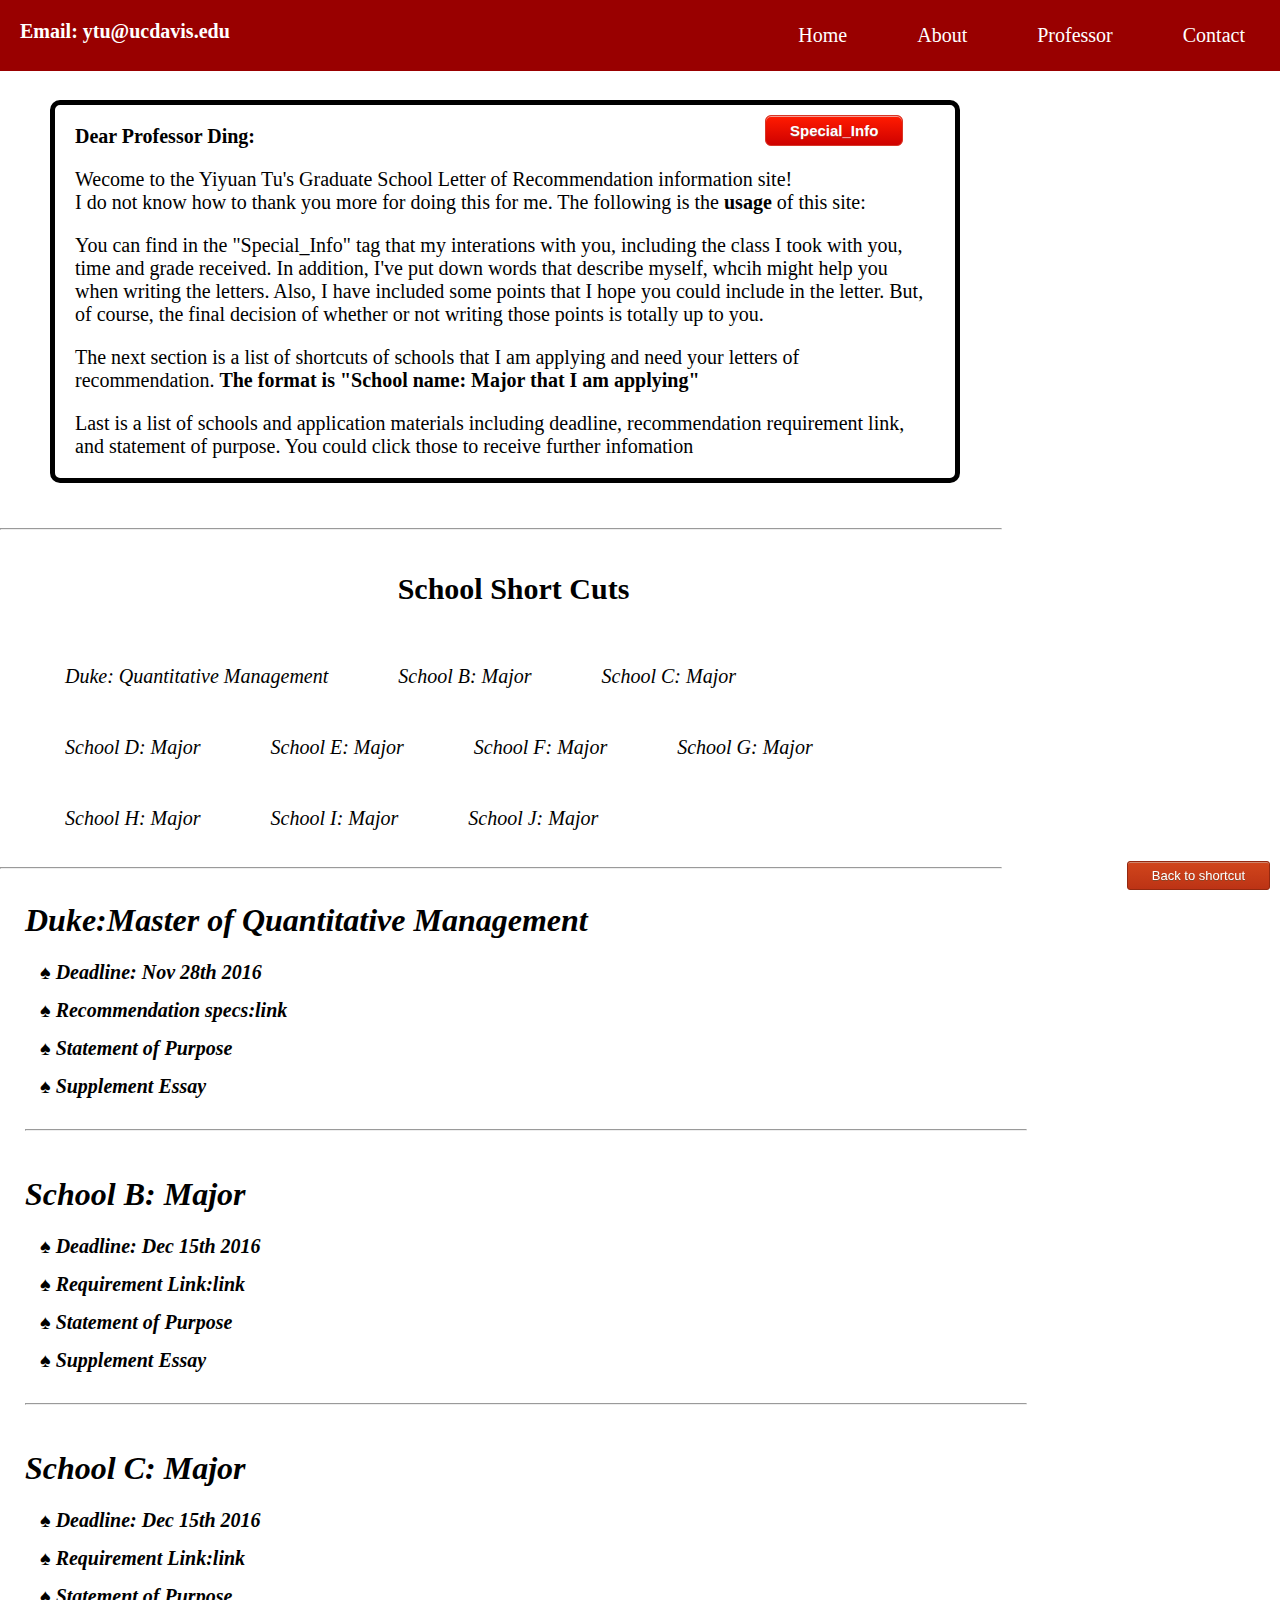
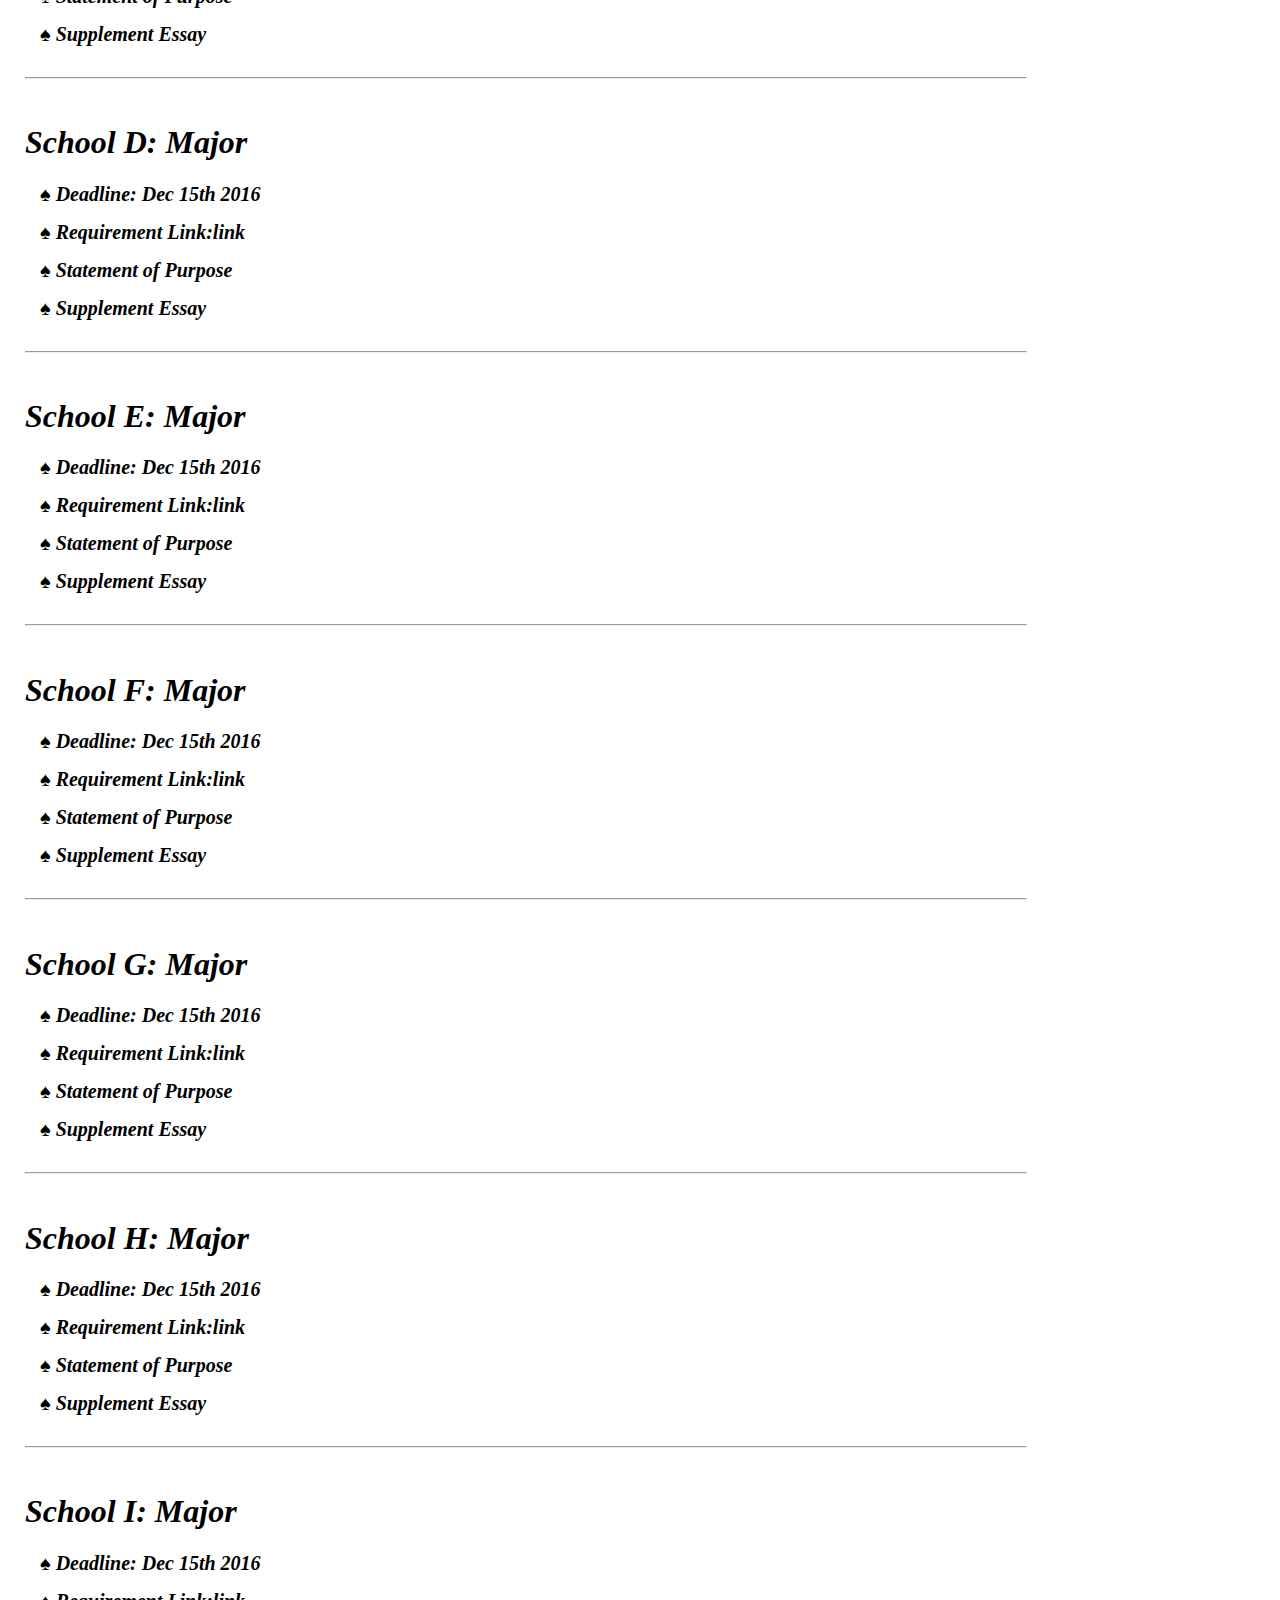
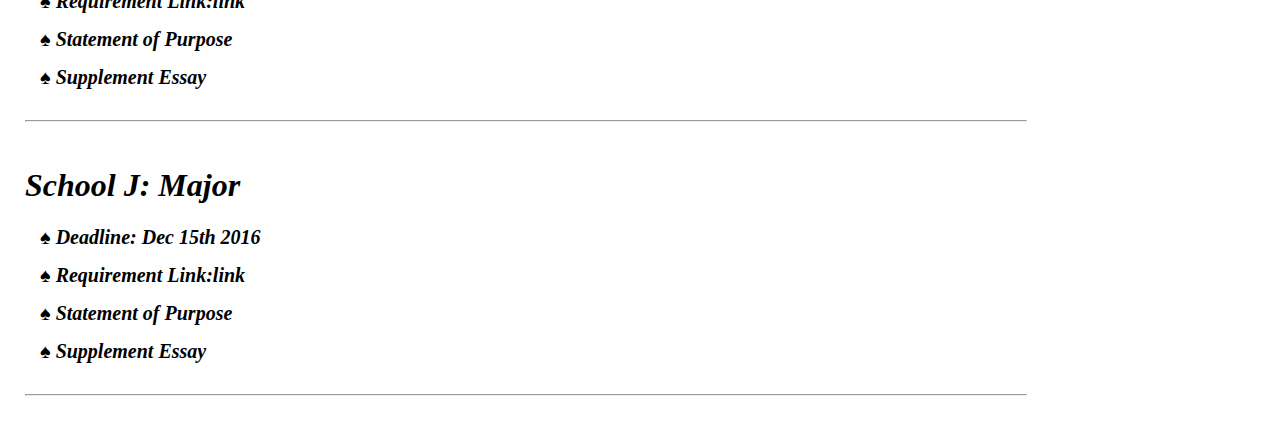
==== Ding.html @ b736eadd "Recommendation" ====
<!doctype html> 

<html>
<head>
	<title>
		Professor Ding Zhi	
	</title>

<link rel="stylesheet" type="text/css" href="navbar.css">
<link rel="stylesheet" type="text/css" href="professor.css">
<style type="text/css">



</style>
<head>

<body>
	
<nav class="fnb">
<ul>

	<div id="email"><span style="color:white">Email</span>: ytu@ucdavis.edu</div>
	
	<li><a href="contact.html">Contact</a></li>
	
	<li class="dropdown">
		<a href="#" class="dropbtn">Professor</a>
		<div class="dropdown-content">
			<a  href="Owens.html">Owens</a>
			<a  href="Josh.html">Hihath</a>
			<a  href="Ding.html">Ding</a>
		</div>
	</li>

		<li class="dropdown">
		<a href="#" class="dropbtn">About</a>
		<div class="dropdown-content">
			<a  href="Resume_Web.pdf">C.V</a>
			<a  href="Transcript.cfm.pdf">Transcript</a>
		</div>
	</li>
	<li><a href="index.html">Home</a></li>




</ul>
</nav>

	<div class="dear">
		<p><span style="font-weight:bold">Dear Professor Ding:</span> </p>
		<p>Wecome to the Yiyuan Tu's Graduate School Letter of Recommendation
		information site! <br />I do not know how to thank you more for doing this for me. The following is the<span style="font-weight:bold"> usage</span> of this site:</p>

		<p>You can find in the "Special_Info" tag that my interations with you,
		including the class I took with you, time and grade received. In addition, I've put down words that describe myself, whcih might help you when writing the letters. Also, I have included some points that I hope you
		could include in the letter. But, of course, the final decision of whether 
		or not writing those points is totally up to you.</p>

		<p> The next section is a list of shortcuts of schools that I am applying and need your letters of recommendation.
		<span style="font-weight:bold"> The format is "School name: Major that I am applying"</span></p>

		<p id="shorc">Last is a list of schools and application materials including deadline, recommendation requirement link, and statement of purpose. You could click those to receive further infomation </p>
		

		<div class="container"><a href="ding_intro.pdf" class="myButton">Special_Info</a></div>
	</div>

<div class="school">	
	<hr>
		<h3 id="shortCut"> School Short Cuts</h3>
		<ul class="sc">
			<li><a href="#Aschool" class="other">Duke: Quantitative Management</a></li>
			<li><a href="#Bschool" class="other">School B: Major</a></li>
			<li><a href="#Cschool" class="other">School C: Major</a></li>
			<li><a href="#Dschool" class="other">School D: Major</a></li>
			<li><a href="#Eschool" class="other">School E: Major</a></li>
			<li><a href="#Fschool" class="other">School F: Major</a></li>
			<li><a href="#Gschool" class="other">School G: Major</a></li>
			<li><a href="#Hschool" class="other">School H: Major</a></li>
			<li><a href="#Ischool" class="other">School I: Major</a></li>
			<li><a href="#Jschool" class="other">School J: Major</a></li>
		</ul>
	<hr>
	<h1 id="Aschool">Duke:Master of Quantitative Management<h1> 
		<p class="specs" > &spades; Deadline: Nov 28th 2016</p>
		<p class="specs"> &spades; Recommendation specs:<a href="Duke/rec.pdf">link</a>  </p>
		<p  class="specs"> &spades; <a href="Duke/Duke_MMS_App_Web.pdf">Statement of Purpose</a> </p>
		<p id="Bschool"class="specs"> &spades; <a href="sop.pdf">Supplement Essay</a> </p>

		<hr>
		<h1 >School B: Major<h1> 
		<p class="specs"> &spades; Deadline: Dec 15th 2016</p>
		<p class="specs"> &spades; Requirement Link:<a href="name">link</a>  </p>
		<p class="specs"> &spades; <a href="sop.pdf">Statement of Purpose</a> </p>
		<p id="Cschool" class="specs"> &spades; <a href="sop.pdf">Supplement Essay</a> </p>

		<hr>	

		<h1 >School C: Major<h1> 
		<p class="specs"> &spades; Deadline: Dec 15th 2016</p>
		<p class="specs"> &spades; Requirement Link:<a href="name">link</a>  </p>
		<p class="specs"> &spades; <a href="sop.pdf">Statement of Purpose</a> </p>
		<p id="Dschool" class="specs"> &spades; <a href="sop.pdf">Supplement Essay</a> </p>

		<hr>

		<h1 >School D: Major<h1> 
		<p class="specs"> &spades; Deadline: Dec 15th 2016</p>
		<p class="specs"> &spades; Requirement Link:<a href="name">link</a>  </p>
		<p class="specs"> &spades; <a href="sop.pdf">Statement of Purpose</a> </p>
		<p id="Eschool" class="specs"> &spades; <a href="sop.pdf">Supplement Essay</a> </p>

		<hr>
		

		<h1 >School E: Major<h1> 
		<p class="specs"> &spades; Deadline: Dec 15th 2016</p>
		<p class="specs"> &spades; Requirement Link:<a href="name">link</a>  </p>
		<p class="specs"> &spades; <a href="sop.pdf">Statement of Purpose</a> </p>
		<p id="Fschool" class="specs"> &spades; <a href="sop.pdf">Supplement Essay</a> </p>

		<hr>

		<h1 >School F: Major<h1> 
		<p class="specs"> &spades; Deadline: Dec 15th 2016</p>
		<p class="specs"> &spades; Requirement Link:<a href="name">link</a>  </p>
		<p class="specs"> &spades; <a href="sop.pdf">Statement of Purpose</a> </p>
		<p id="Gschool" class="specs"> &spades; <a href="sop.pdf">Supplement Essay</a> </p>

		<hr>

		<h1 >School G: Major<h1> 
		<p class="specs"> &spades; Deadline: Dec 15th 2016</p>
		<p class="specs"> &spades; Requirement Link:<a href="name">link</a>  </p>
		<p class="specs"> &spades; <a href="sop.pdf">Statement of Purpose</a> </p>
		<p id="Hschool" class="specs"> &spades; <a href="sop.pdf">Supplement Essay</a> </p>

		<hr>

		<h1 >School H: Major<h1> 
		<p class="specs"> &spades; Deadline: Dec 15th 2016</p>
		<p class="specs"> &spades; Requirement Link:<a href="name">link</a>  </p>
		<p class="specs"> &spades; <a href="sop.pdf">Statement of Purpose</a> </p>
		<p id="Ischool" class="specs"> &spades; <a href="sop.pdf">Supplement Essay</a> </p>

		<hr>


		<h1 >School I: Major<h1> 
		<p class="specs"> &spades; Deadline: Dec 15th 2016</p>
		<p class="specs"> &spades; Requirement Link:<a href="name">link</a>  </p>
		<p class="specs"> &spades; <a href="sop.pdf">Statement of Purpose</a> </p>
		<p id="Jschool" class="specs"> &spades; <a href="sop.pdf">Supplement Essay</a> </p>

		<hr>

		<h1 >School J: Major<h1> 
		<p class="specs"> &spades; Deadline: Dec 15th 2016</p>
		<p class="specs"> &spades; Requirement Link:<a href="name">link</a>  </p>
		<p class="specs"> &spades; <a href="sop.pdf">Statement of Purpose</a> </p>
		<p class="specs"> &spades; <a href="sop.pdf">Supplement Essay</a> </p>

		<hr>

</div>
<div class="btt"> <a href="#shorc" class="myButton2">Back to shortcut</a><div>
</body>

</html>
---- navbar.css ----
/* set unorder list*/
ul 
	{
		list-style-type: none; /*symble in front of the list*/
		margin:0;
		padding:10;
		overflow: hidden;
		background-color: rgb(153,0,0);
		font-size: 20px;

	}

li {float: right;}

li a, .dropbtn 
	{
		display: inline-block;
		color:white;
		text-align: center;
		text-decoration: none;
		padding: 24px 35px;
	}


li a:hover,.dropdown:hover .dropbtn  {background-color: red}
li .dropdown {display: inline-block;}
.dropdown-content 
	{
		display:none;
		position:absolute;
		background-color: #f9f9f9;
		width:160px;
		box-shadow: 0px 8px 16px 0px rgba(0,0,0,0.2);

	}  
 
 .dropdown-content a 
 	{
 		color: black;
 		padding: 14px 16px;
 		text-decoration: none;
 		display: block;
 		text-align: center;
 		
 	}

.dropdown-content a:hover {background-color: #8c8c8c; font-weight: bold;}
.dropdown:hover .dropdown-content {display:block;}

.fnb 
	{
		position:fixed;
		width: 100%;
		margin-top: 0px;
		top:0px;
		z-index: 1;
	}

#email 
	{ 
		position:absolute;
		top: 20px;
		left:20px;
		color:white;
		font-weight: bold;
	}

	body {
		margin-top: 0px;
 		margin-right: 0px;
 		margin-bottom: 0px;
 		margin-left: 0px;
 		height:100%;
 		

 	}
---- professor.css ----
.dear 
	{
		border: 5px black solid;
		border-radius: 10px;
		position: absolute;
		top: 100px;
		left: 50px;
		font-size: 20px;
		width: 900px;
		color: black;
	}	

p {margin: 20px; font-size: 20px}



.myButton {
	-moz-box-shadow:inset 0px 1px 0px 0px #f29c93;
	-webkit-box-shadow:inset 0px 1px 0px 0px #f29c93;
	box-shadow:inset 0px 1px 0px 0px #f29c93;
	background:-webkit-gradient(linear, left top, left bottom, color-stop(0.05, #fe1a00), color-stop(1, #ce0100));
	background:-moz-linear-gradient(top, #fe1a00 5%, #ce0100 100%);
	background:-webkit-linear-gradient(top, #fe1a00 5%, #ce0100 100%);
	background:-o-linear-gradient(top, #fe1a00 5%, #ce0100 100%);
	background:-ms-linear-gradient(top, #fe1a00 5%, #ce0100 100%);
	background:linear-gradient(to bottom, #fe1a00 5%, #ce0100 100%);
	filter:progid:DXImageTransform.Microsoft.gradient(startColorstr='#fe1a00', endColorstr='#ce0100',GradientType=0);
	background-color:#fe1a00;
	-moz-border-radius:6px;
	-webkit-border-radius:6px;
	border-radius:6px;
	border:1px solid #d83526;
	display:inline-block;
	cursor:pointer;
	color:#ffffff;
	font-family:Arial;
	font-size:15px;
	font-weight:bold;
	padding:6px 24px;
	text-decoration:none;
	text-shadow:0px 1px 0px #b23e35;
	position:absolute;
	top:10px; left: 710px;
}
.myButton:hover {
	background:-webkit-gradient(linear, left top, left bottom, color-stop(0.05, #ce0100), color-stop(1, #fe1a00));
	background:-moz-linear-gradient(top, #ce0100 5%, #fe1a00 100%);
	background:-webkit-linear-gradient(top, #ce0100 5%, #fe1a00 100%);
	background:-o-linear-gradient(top, #ce0100 5%, #fe1a00 100%);
	background:-ms-linear-gradient(top, #ce0100 5%, #fe1a00 100%);
	background:linear-gradient(to bottom, #ce0100 5%, #fe1a00 100%);
	filter:progid:DXImageTransform.Microsoft.gradient(startColorstr='#ce0100', endColorstr='#fe1a00',GradientType=0);
	background-color:#ce0100;
}
.myButton:active {
	position:absolute;
	top:11px; left: 710px;
}

.school
	{
		position: absolute;
		top: 520px;


	}

hr.style-two {
    border: 0;
    height: 1px;
    background-image: linear-gradient(to right, rgba(0, 0, 0, 0), rgba(0, 0, 0, 0.75), rgba(0, 0, 0, 0));
    width: 200px;
}

hr { display: inline-block; width: 1000px; }

.sc 
	{
		background-color: white;
		list-style-type: none;
		width:850px;
		padding: 5px 30px;
		font-style: italic;
		color: black;
	}

.sc a:hover 
	{
		background-color: rgb(153,0,0); 
		font-weight:bold;
		text-decoration: underline;
		color:white;
	}

.sc li {float:left; background-color: white}

.other {color: black}
#shortCut {text-align: center; font-size: 30px}
h1 
	{
		margin-left: 25px;
		font-style: italic;
	}

.specs 
	{
		font-weight: none;
		margin:15px;
		font-size: 20px;
	}
.specs a 
	{
		color: black;
		text-decoration: none;
	}

.specs a:hover {font-size:20px; text-decoration: underline; color: rgb(153,0,0);}

.btt 
	{
		position: fixed;
		right:10px;
		bottom:10px;
	}

.myButton2 {
	-moz-box-shadow:inset 0px 1px 0px 0px #cf866c;
	-webkit-box-shadow:inset 0px 1px 0px 0px #cf866c;
	box-shadow:inset 0px 1px 0px 0px #cf866c;
	background:-webkit-gradient(linear, left top, left bottom, color-stop(0.05, #d0451b), color-stop(1, #bc3315));
	background:-moz-linear-gradient(top, #d0451b 5%, #bc3315 100%);
	background:-webkit-linear-gradient(top, #d0451b 5%, #bc3315 100%);
	background:-o-linear-gradient(top, #d0451b 5%, #bc3315 100%);
	background:-ms-linear-gradient(top, #d0451b 5%, #bc3315 100%);
	background:linear-gradient(to bottom, #d0451b 5%, #bc3315 100%);
	filter:progid:DXImageTransform.Microsoft.gradient(startColorstr='#d0451b', endColorstr='#bc3315',GradientType=0);
	background-color:#d0451b;
	-moz-border-radius:3px;
	-webkit-border-radius:3px;
	border-radius:3px;
	border:1px solid #942911;
	display:inline-block;
	cursor:pointer;
	color:#ffffff;
	font-family:Arial;
	font-size:13px;
	padding:6px 24px;
	text-decoration:none;
	text-shadow:0px 1px 0px #854629;
}
.myButton2:hover {
	background:-webkit-gradient(linear, left top, left bottom, color-stop(0.05, #bc3315), color-stop(1, #d0451b));
	background:-moz-linear-gradient(top, #bc3315 5%, #d0451b 100%);
	background:-webkit-linear-gradient(top, #bc3315 5%, #d0451b 100%);
	background:-o-linear-gradient(top, #bc3315 5%, #d0451b 100%);
	background:-ms-linear-gradient(top, #bc3315 5%, #d0451b 100%);
	background:linear-gradient(to bottom, #bc3315 5%, #d0451b 100%);
	filter:progid:DXImageTransform.Microsoft.gradient(startColorstr='#bc3315', endColorstr='#d0451b',GradientType=0);
	background-color:#bc3315;
}
.myButton2:active {
	position:relative;
	top:1px;
}
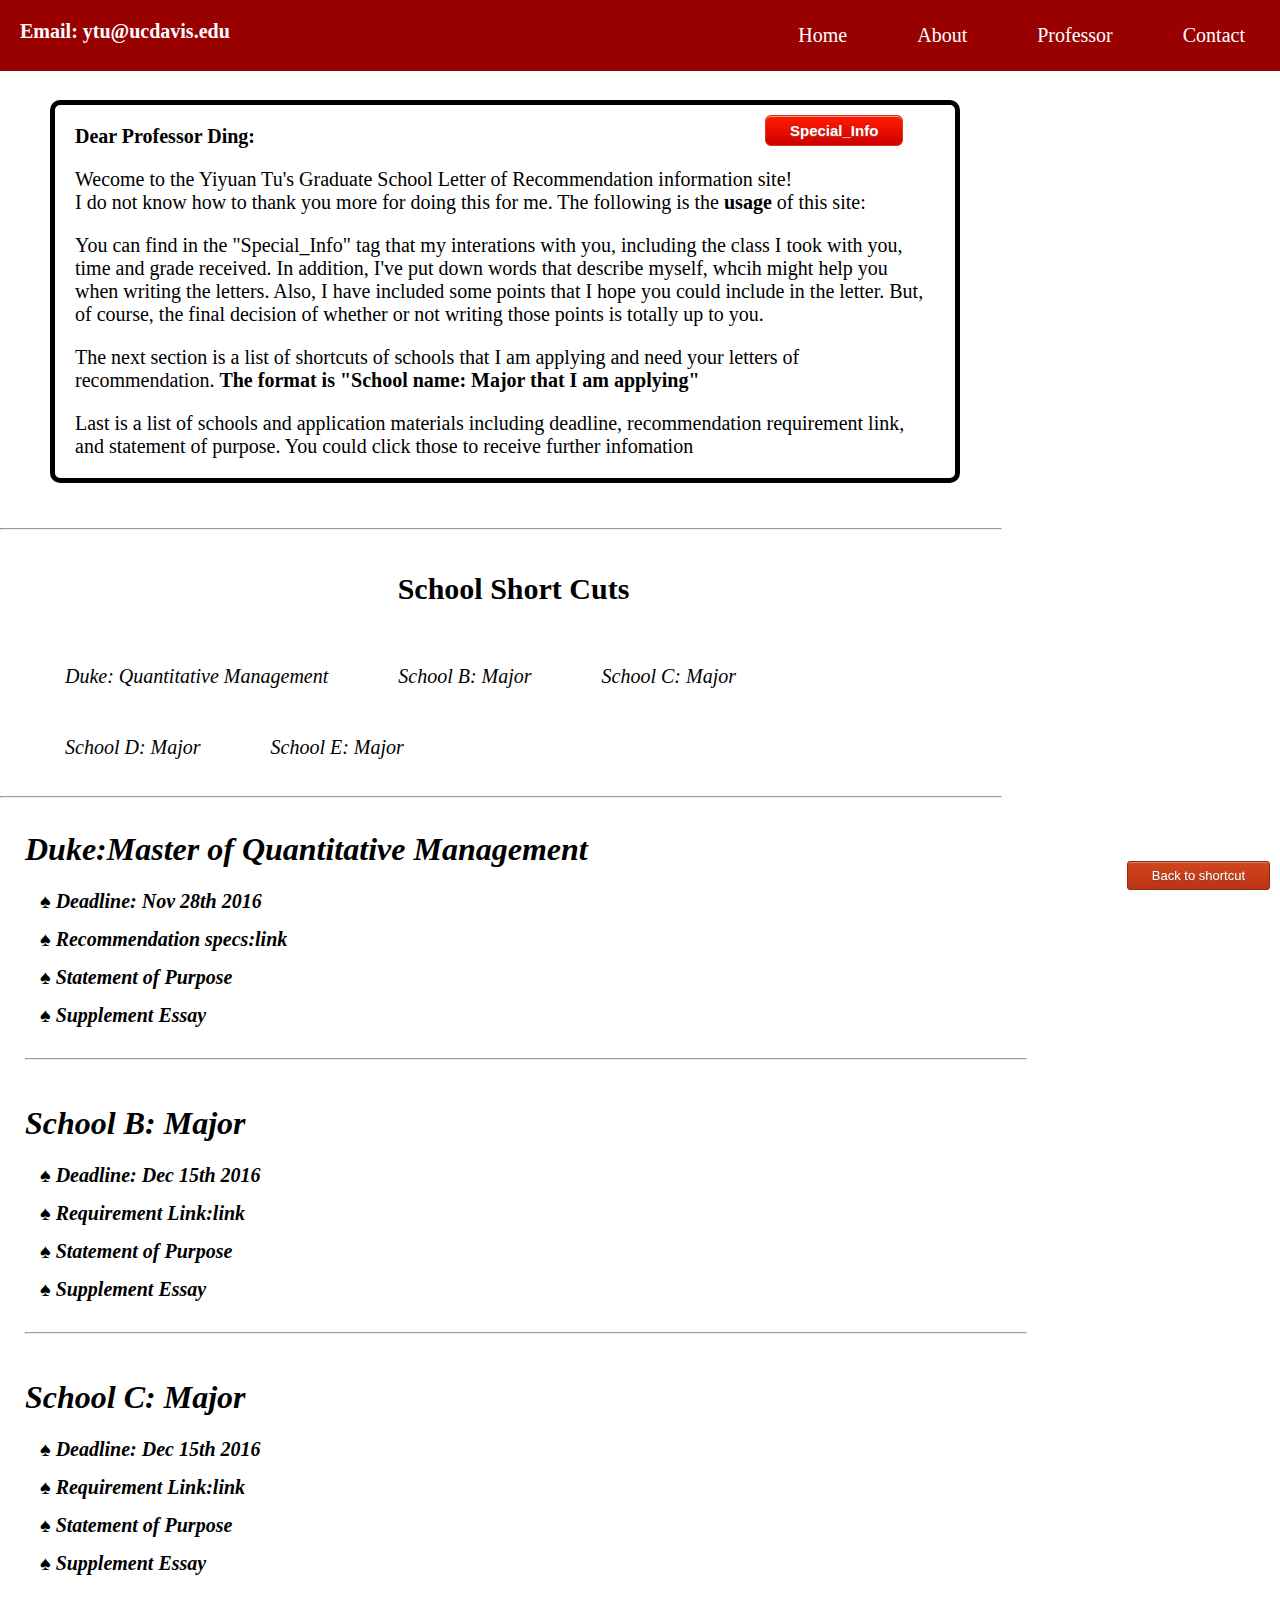
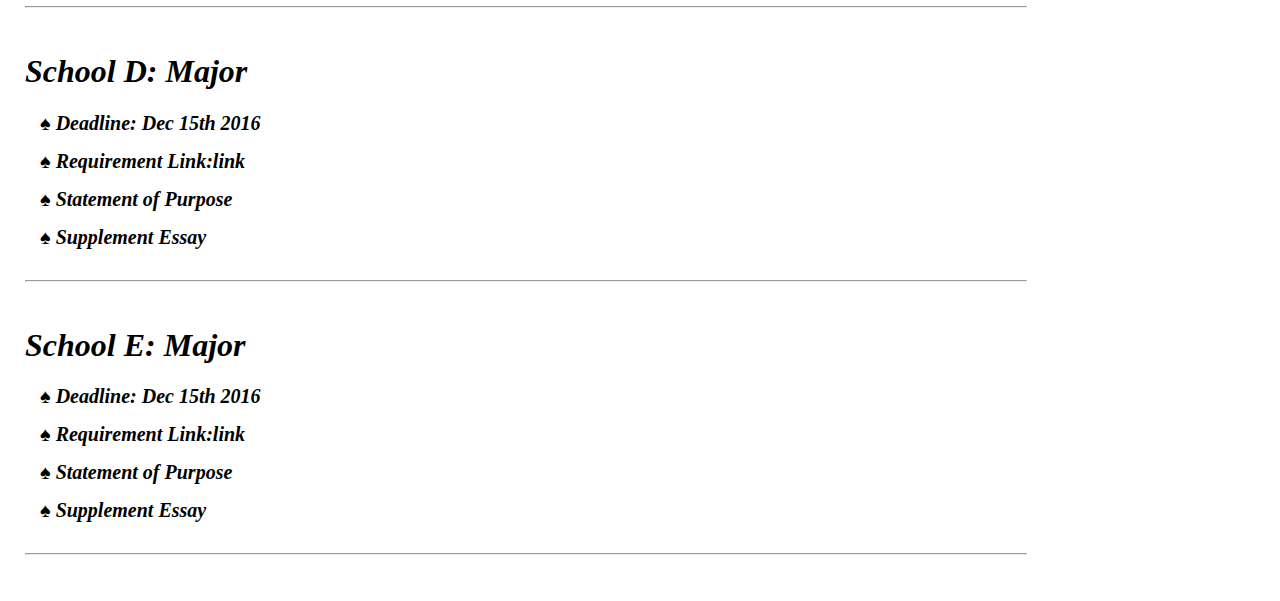
==== commit 8eabc368: "shorten Ding's list" ====
--- a/Ding.html
+++ b/Ding.html
@@ -76,14 +76,10 @@
 			<li><a href="#Cschool" class="other">School C: Major</a></li>
 			<li><a href="#Dschool" class="other">School D: Major</a></li>
 			<li><a href="#Eschool" class="other">School E: Major</a></li>
-			<li><a href="#Fschool" class="other">School F: Major</a></li>
-			<li><a href="#Gschool" class="other">School G: Major</a></li>
-			<li><a href="#Hschool" class="other">School H: Major</a></li>
-			<li><a href="#Ischool" class="other">School I: Major</a></li>
-			<li><a href="#Jschool" class="other">School J: Major</a></li>
+
 		</ul>
 	<hr>
-	<h1 id="Aschool">Duke:Master of Quantitative Management<h1> 
+	<h1 >Duke:Master of Quantitative Management<h1> 
 		<p class="specs" > &spades; Deadline: Nov 28th 2016</p>
 		<p class="specs"> &spades; Recommendation specs:<a href="Duke/rec.pdf">link</a>  </p>
 		<p  class="specs"> &spades; <a href="Duke/Duke_MMS_App_Web.pdf">Statement of Purpose</a> </p>
@@ -123,47 +119,7 @@
 
 		<hr>
 
-		<h1 >School F: Major<h1> 
-		<p class="specs"> &spades; Deadline: Dec 15th 2016</p>
-		<p class="specs"> &spades; Requirement Link:<a href="name">link</a>  </p>
-		<p class="specs"> &spades; <a href="sop.pdf">Statement of Purpose</a> </p>
-		<p id="Gschool" class="specs"> &spades; <a href="sop.pdf">Supplement Essay</a> </p>
-
-		<hr>
-
-		<h1 >School G: Major<h1> 
-		<p class="specs"> &spades; Deadline: Dec 15th 2016</p>
-		<p class="specs"> &spades; Requirement Link:<a href="name">link</a>  </p>
-		<p class="specs"> &spades; <a href="sop.pdf">Statement of Purpose</a> </p>
-		<p id="Hschool" class="specs"> &spades; <a href="sop.pdf">Supplement Essay</a> </p>
-
-		<hr>
-
-		<h1 >School H: Major<h1> 
-		<p class="specs"> &spades; Deadline: Dec 15th 2016</p>
-		<p class="specs"> &spades; Requirement Link:<a href="name">link</a>  </p>
-		<p class="specs"> &spades; <a href="sop.pdf">Statement of Purpose</a> </p>
-		<p id="Ischool" class="specs"> &spades; <a href="sop.pdf">Supplement Essay</a> </p>
-
-		<hr>
-
-
-		<h1 >School I: Major<h1> 
-		<p class="specs"> &spades; Deadline: Dec 15th 2016</p>
-		<p class="specs"> &spades; Requirement Link:<a href="name">link</a>  </p>
-		<p class="specs"> &spades; <a href="sop.pdf">Statement of Purpose</a> </p>
-		<p id="Jschool" class="specs"> &spades; <a href="sop.pdf">Supplement Essay</a> </p>
-
-		<hr>
-
-		<h1 >School J: Major<h1> 
-		<p class="specs"> &spades; Deadline: Dec 15th 2016</p>
-		<p class="specs"> &spades; Requirement Link:<a href="name">link</a>  </p>
-		<p class="specs"> &spades; <a href="sop.pdf">Statement of Purpose</a> </p>
-		<p class="specs"> &spades; <a href="sop.pdf">Supplement Essay</a> </p>
-
-		<hr>
-
+		
 </div>
 <div class="btt"> <a href="#shorc" class="myButton2">Back to shortcut</a><div>
 </body>
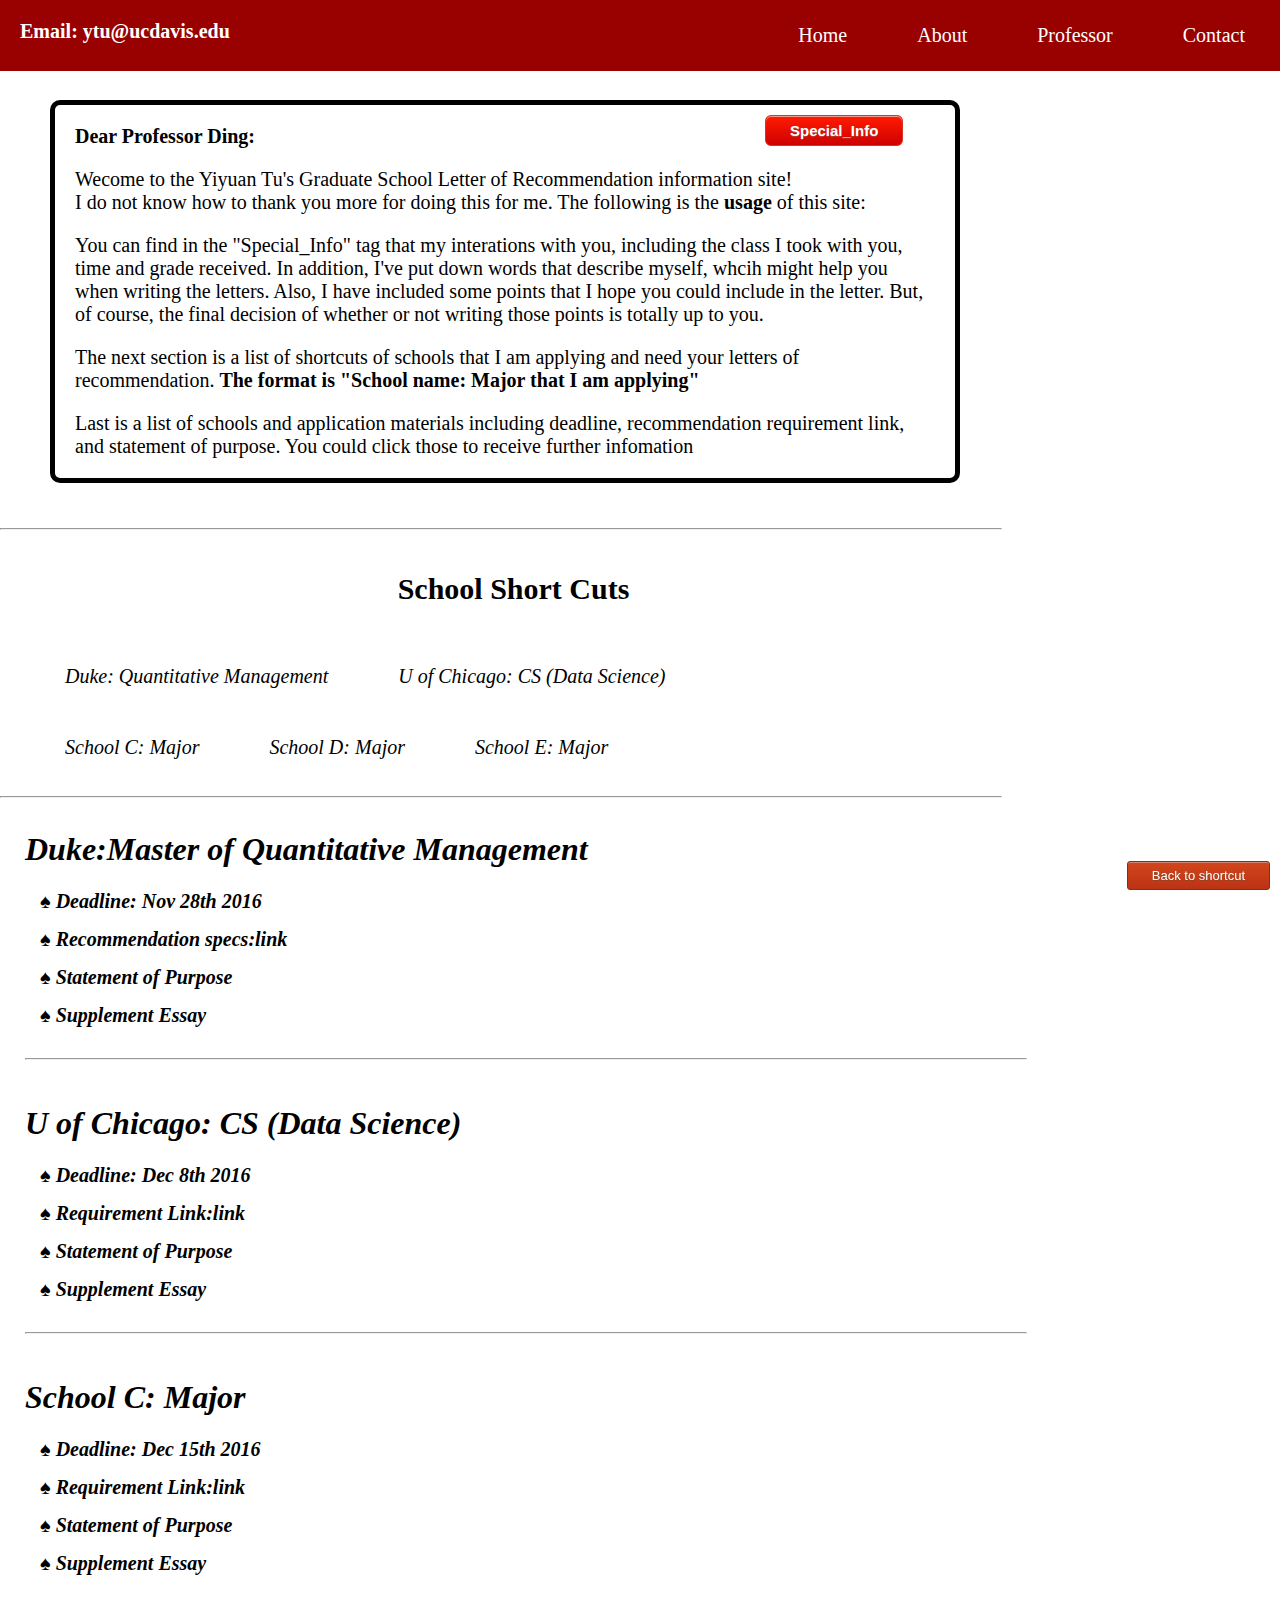
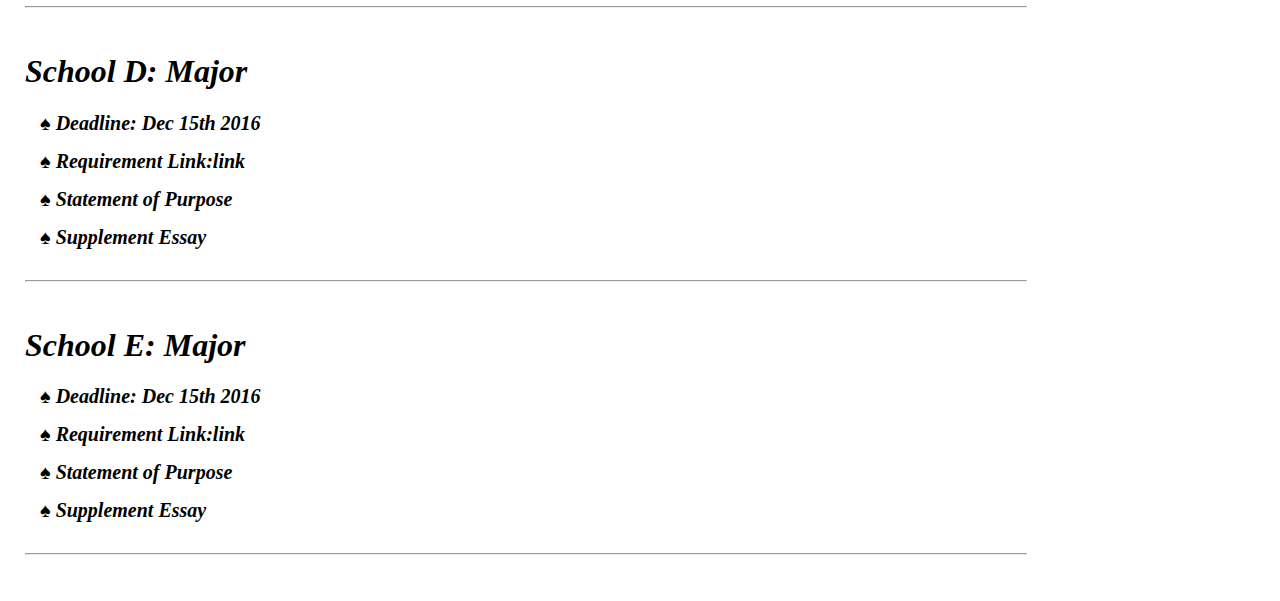
==== commit 0bf408fb: "u of chicago" ====
--- a/Ding.html
+++ b/Ding.html
@@ -72,7 +72,7 @@
 		<h3 id="shortCut"> School Short Cuts</h3>
 		<ul class="sc">
 			<li><a href="#Aschool" class="other">Duke: Quantitative Management</a></li>
-			<li><a href="#Bschool" class="other">School B: Major</a></li>
+			<li><a href="#Bschool" class="other">U of Chicago: CS (Data Science)</a></li>
 			<li><a href="#Cschool" class="other">School C: Major</a></li>
 			<li><a href="#Dschool" class="other">School D: Major</a></li>
 			<li><a href="#Eschool" class="other">School E: Major</a></li>
@@ -83,13 +83,13 @@
 		<p class="specs" > &spades; Deadline: Nov 28th 2016</p>
 		<p class="specs"> &spades; Recommendation specs:<a href="Duke/rec.pdf">link</a>  </p>
 		<p  class="specs"> &spades; <a href="Duke/Duke_MMS_App_Web.pdf">Statement of Purpose</a> </p>
-		<p id="Bschool"class="specs"> &spades; <a href="sop.pdf">Supplement Essay</a> </p>
+		<p id="Bschool"class="specs"> &spades; <a href="Duke/Optional.pdf">Supplement Essay</a> </p>
 
 		<hr>
-		<h1 >School B: Major<h1> 
-		<p class="specs"> &spades; Deadline: Dec 15th 2016</p>
+		<h1 >U of Chicago: CS (Data Science)<h1> 
+		<p class="specs"> &spades; Deadline: Dec 8th 2016</p>
 		<p class="specs"> &spades; Requirement Link:<a href="name">link</a>  </p>
-		<p class="specs"> &spades; <a href="sop.pdf">Statement of Purpose</a> </p>
+		<p class="specs"> &spades; <a href="Chicago.pdf">Statement of Purpose</a> </p>
 		<p id="Cschool" class="specs"> &spades; <a href="sop.pdf">Supplement Essay</a> </p>
 
 		<hr>	
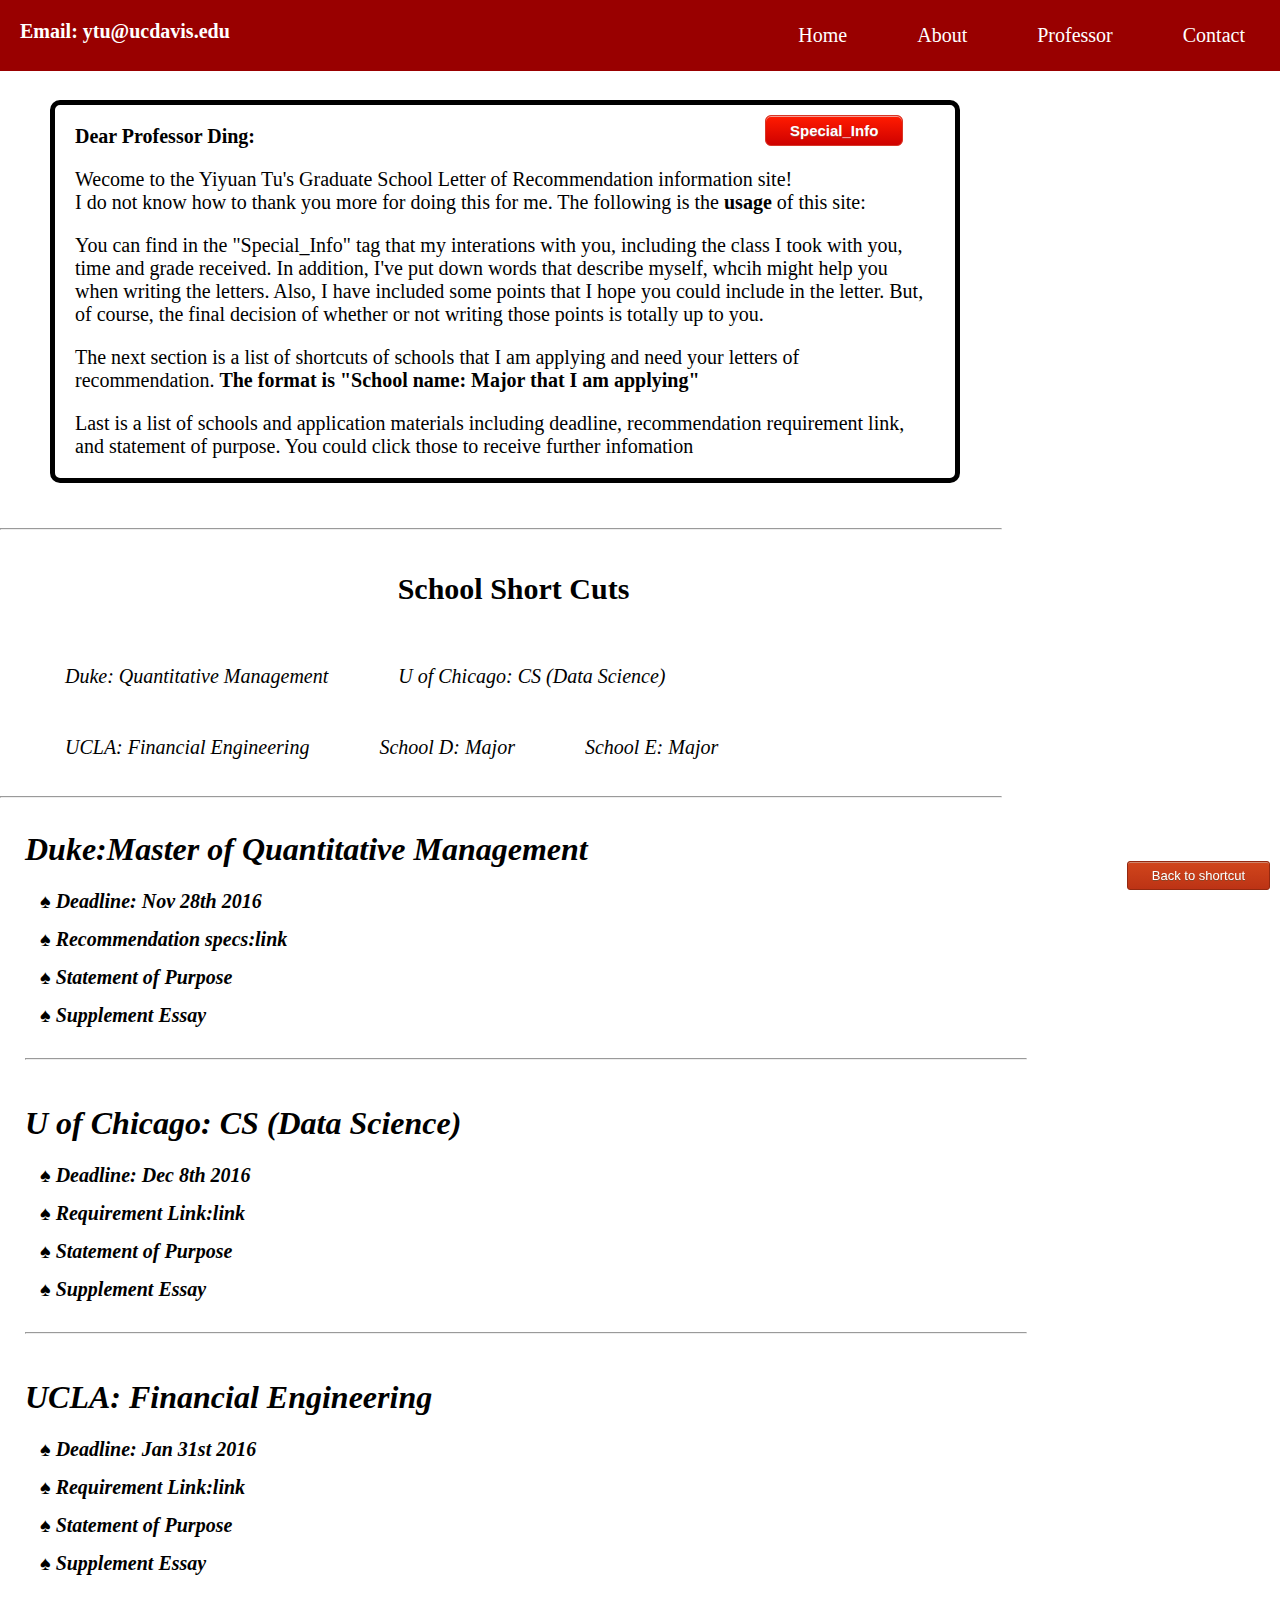
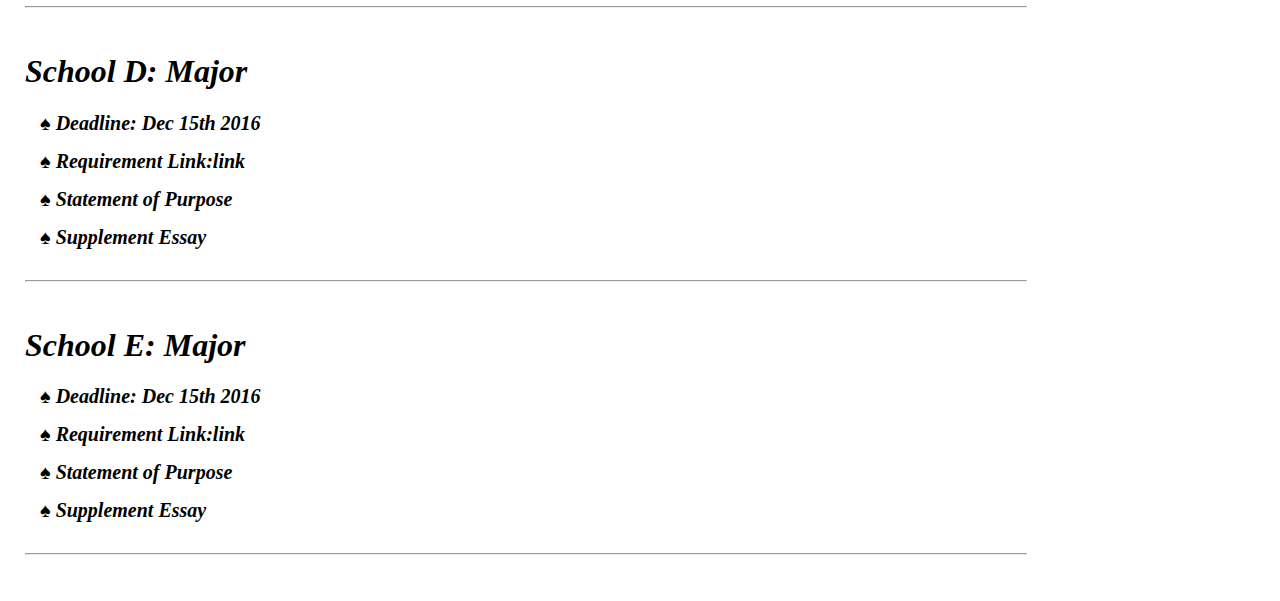
==== commit 007ef9d5: "UCLA" ====
--- a/Ding.html
+++ b/Ding.html
@@ -73,7 +73,7 @@
 		<ul class="sc">
 			<li><a href="#Aschool" class="other">Duke: Quantitative Management</a></li>
 			<li><a href="#Bschool" class="other">U of Chicago: CS (Data Science)</a></li>
-			<li><a href="#Cschool" class="other">School C: Major</a></li>
+			<li><a href="#Cschool" class="other">UCLA: Financial Engineering</a></li>
 			<li><a href="#Dschool" class="other">School D: Major</a></li>
 			<li><a href="#Eschool" class="other">School E: Major</a></li>
 
@@ -94,11 +94,11 @@
 
 		<hr>	
 
-		<h1 >School C: Major<h1> 
-		<p class="specs"> &spades; Deadline: Dec 15th 2016</p>
+		<h1 >UCLA: Financial Engineering<h1> 
+		<p class="specs"> &spades; Deadline: Jan 31st 2016</p>
 		<p class="specs"> &spades; Requirement Link:<a href="name">link</a>  </p>
-		<p class="specs"> &spades; <a href="sop.pdf">Statement of Purpose</a> </p>
-		<p id="Dschool" class="specs"> &spades; <a href="sop.pdf">Supplement Essay</a> </p>
+		<p class="specs"> &spades; <a href="UCLA/HS.pdf">Statement of Purpose</a> </p>
+		<p id="Dschool" class="specs"> &spades; <a href="UCLA/Appeal.pdf">Supplement Essay</a> </p>
 
 		<hr>
 
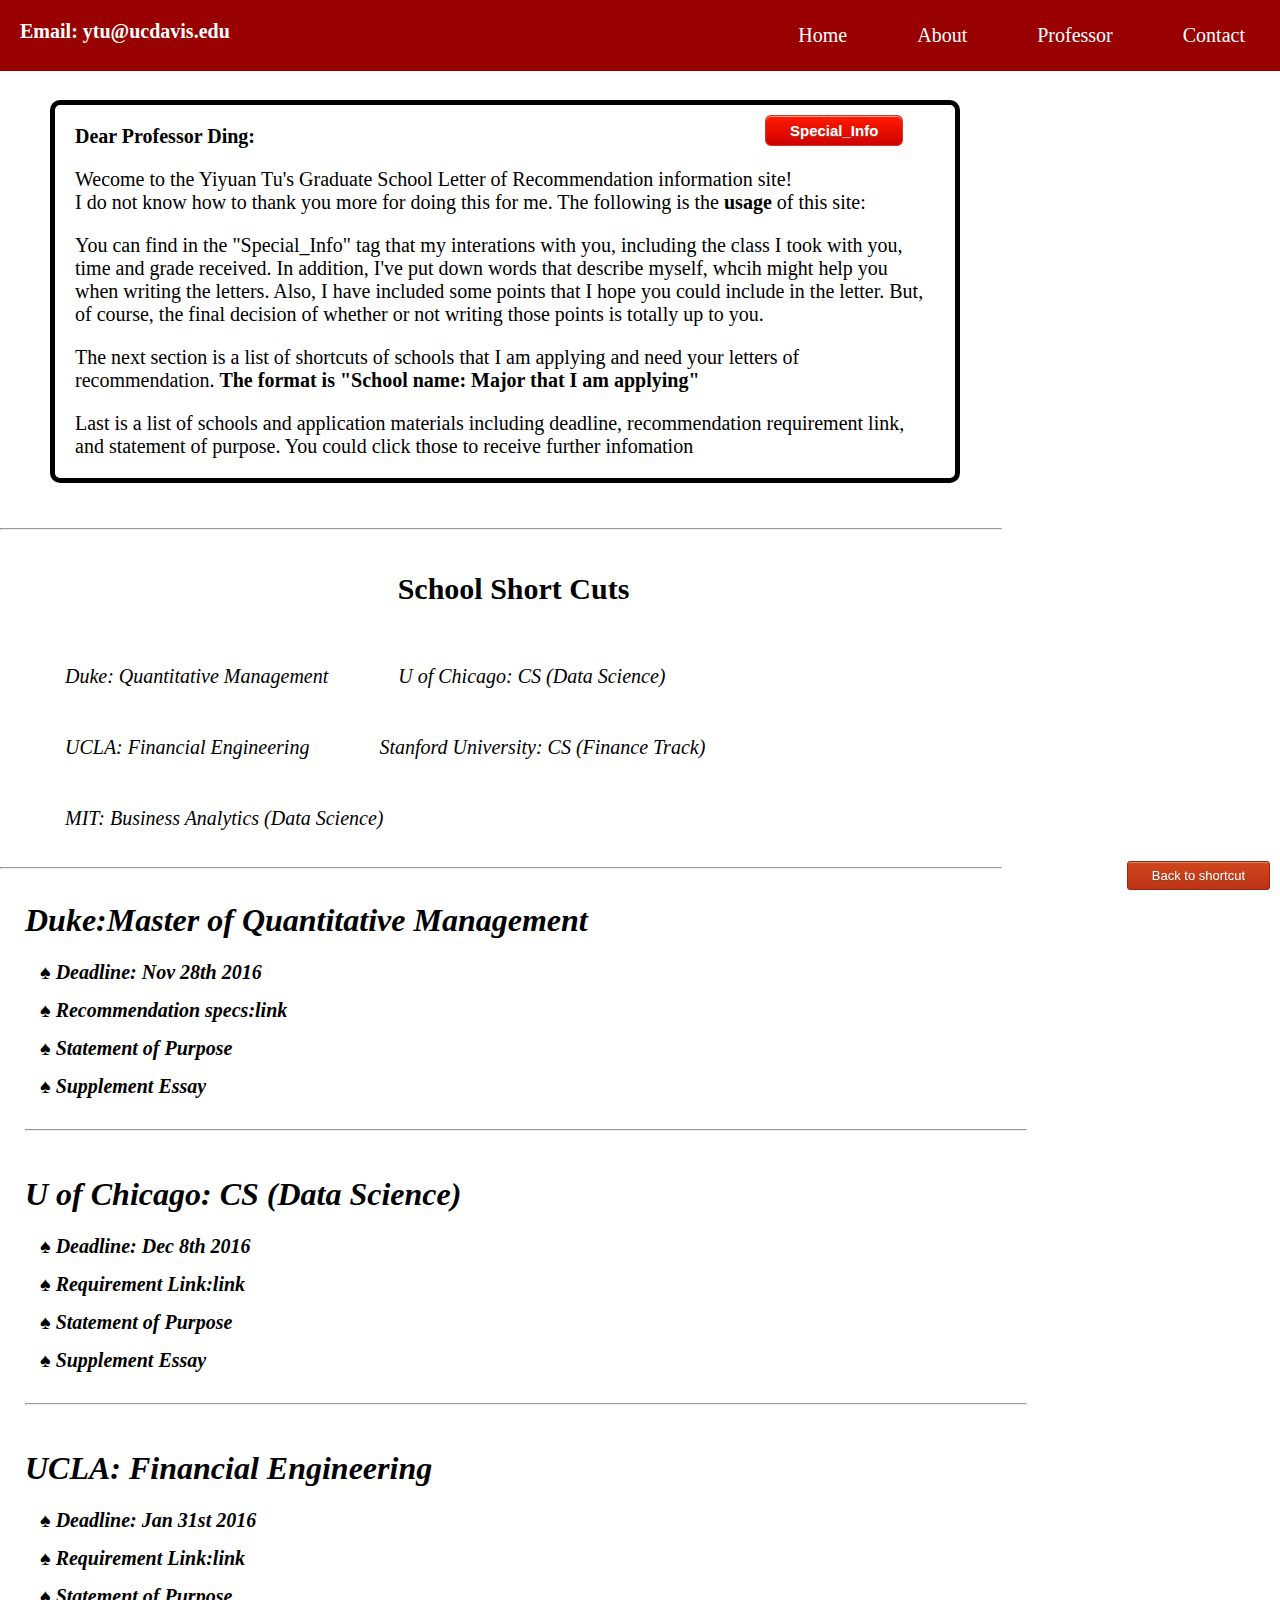
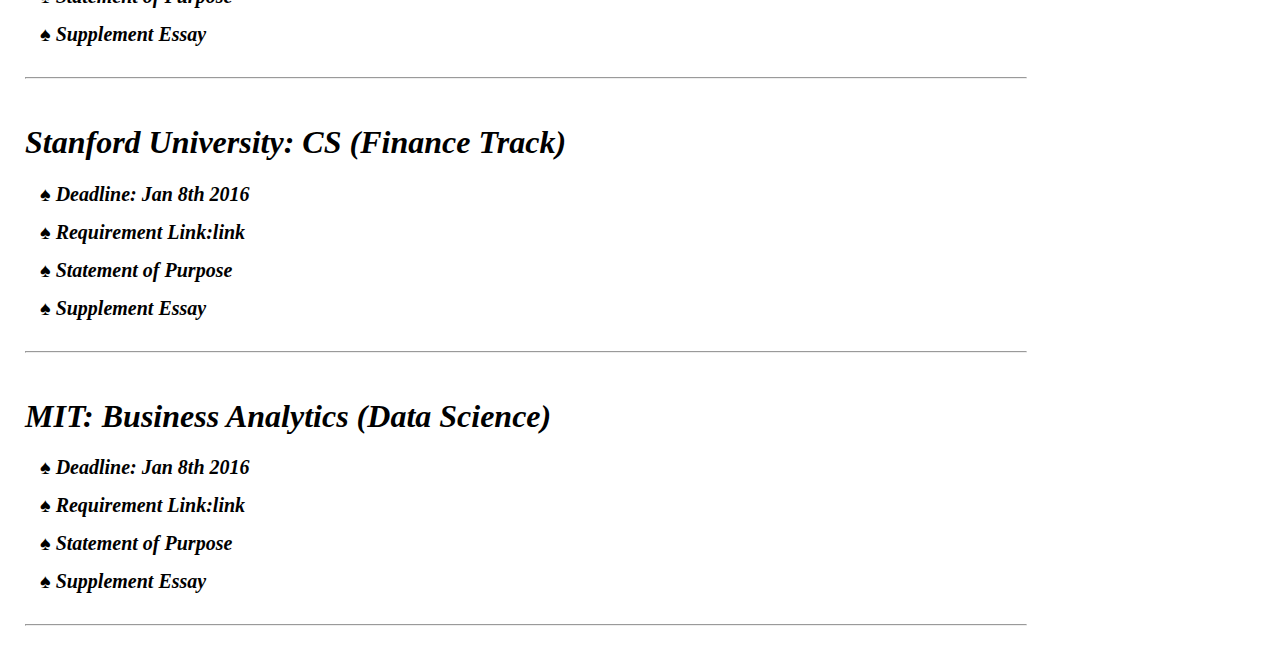
==== commit 2dd39481: "Add all school" ====
--- a/Ding.html
+++ b/Ding.html
@@ -74,8 +74,8 @@
 			<li><a href="#Aschool" class="other">Duke: Quantitative Management</a></li>
 			<li><a href="#Bschool" class="other">U of Chicago: CS (Data Science)</a></li>
 			<li><a href="#Cschool" class="other">UCLA: Financial Engineering</a></li>
-			<li><a href="#Dschool" class="other">School D: Major</a></li>
-			<li><a href="#Eschool" class="other">School E: Major</a></li>
+			<li><a href="#Dschool" class="other">Stanford University: CS (Finance Track)</a></li>
+			<li><a href="#Eschool" class="other">MIT: Business Analytics (Data Science)</a></li>
 
 		</ul>
 	<hr>
@@ -102,8 +102,8 @@
 
 		<hr>
 
-		<h1 >School D: Major<h1> 
-		<p class="specs"> &spades; Deadline: Dec 15th 2016</p>
+		<h1 >Stanford University: CS (Finance Track)<h1> 
+		<p class="specs"> &spades; Deadline: Jan 8th 2016</p>
 		<p class="specs"> &spades; Requirement Link:<a href="name">link</a>  </p>
 		<p class="specs"> &spades; <a href="sop.pdf">Statement of Purpose</a> </p>
 		<p id="Eschool" class="specs"> &spades; <a href="sop.pdf">Supplement Essay</a> </p>
@@ -111,8 +111,8 @@
 		<hr>
 		
 
-		<h1 >School E: Major<h1> 
-		<p class="specs"> &spades; Deadline: Dec 15th 2016</p>
+		<h1 >MIT: Business Analytics (Data Science)<h1> 
+		<p class="specs"> &spades; Deadline: Jan 8th 2016</p>
 		<p class="specs"> &spades; Requirement Link:<a href="name">link</a>  </p>
 		<p class="specs"> &spades; <a href="sop.pdf">Statement of Purpose</a> </p>
 		<p id="Fschool" class="specs"> &spades; <a href="sop.pdf">Supplement Essay</a> </p>
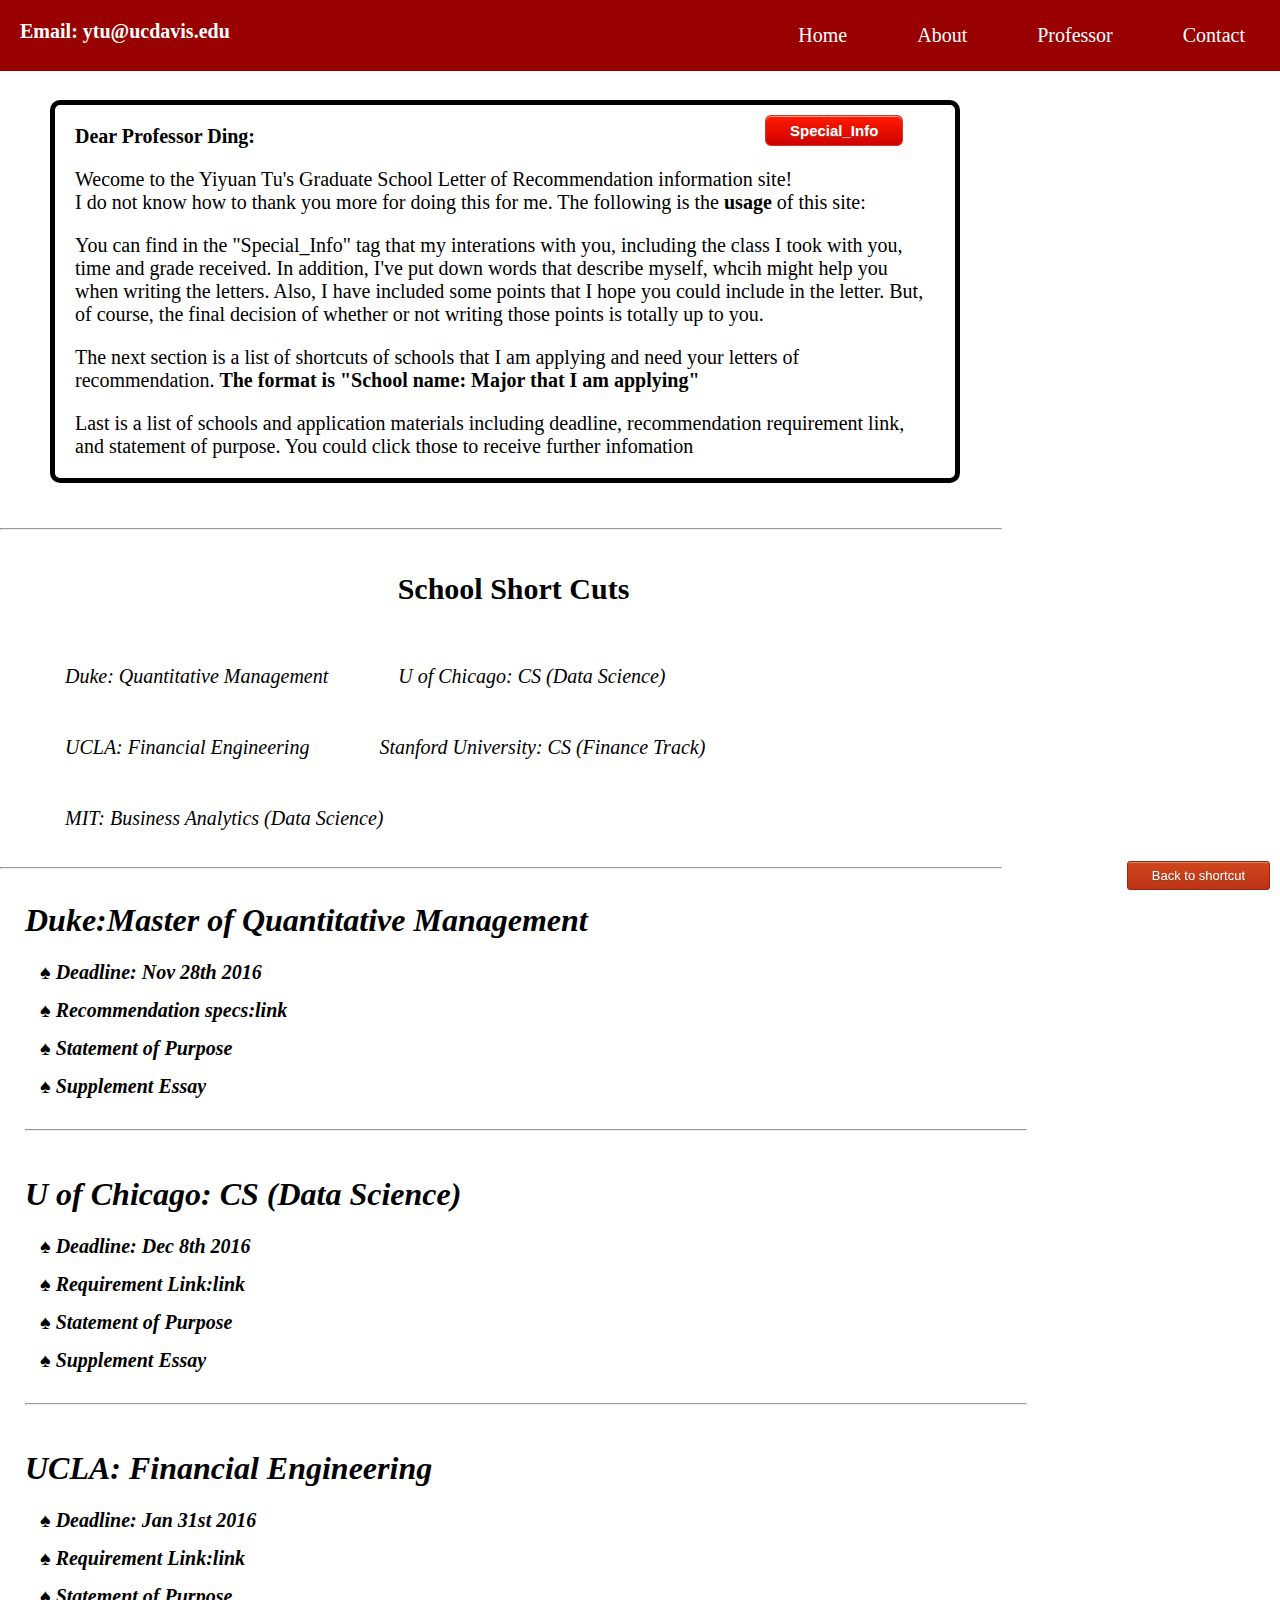
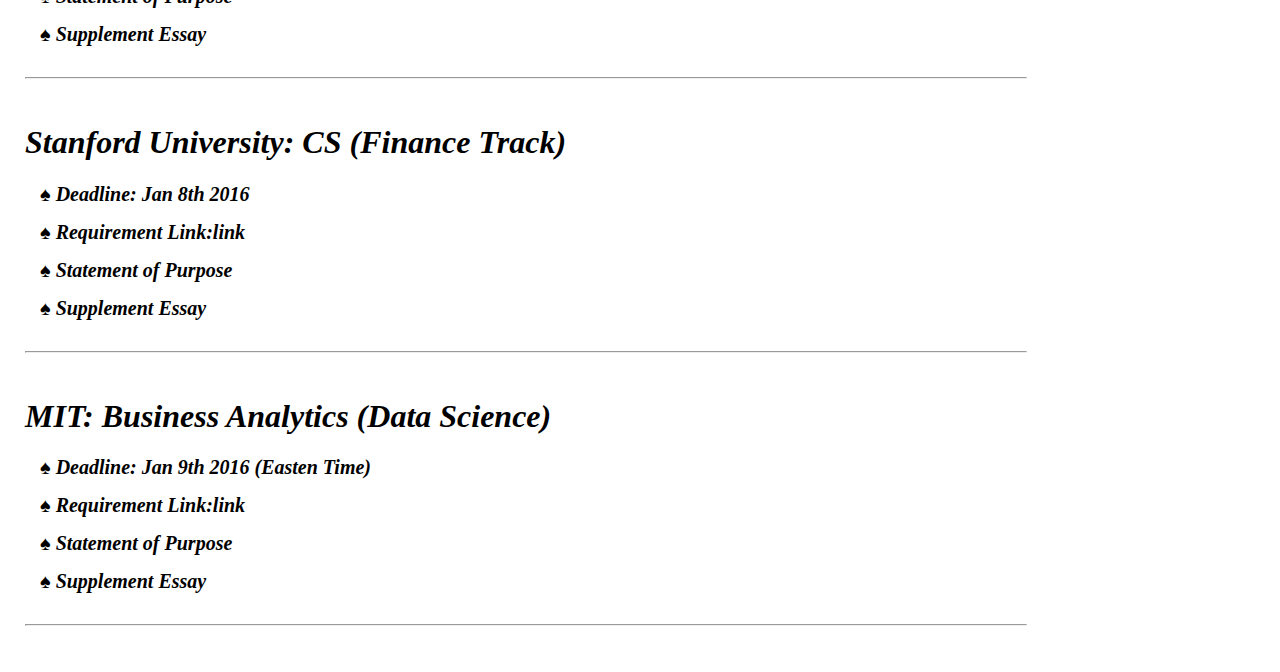
==== commit 126eba55: "a little change to Ding's website" ====
--- a/Ding.html
+++ b/Ding.html
@@ -112,7 +112,7 @@
 		
 
 		<h1 >MIT: Business Analytics (Data Science)<h1> 
-		<p class="specs"> &spades; Deadline: Jan 8th 2016</p>
+		<p class="specs"> &spades; Deadline: Jan 9th 2016 (Easten Time)</p>
 		<p class="specs"> &spades; Requirement Link:<a href="name">link</a>  </p>
 		<p class="specs"> &spades; <a href="sop.pdf">Statement of Purpose</a> </p>
 		<p id="Fschool" class="specs"> &spades; <a href="sop.pdf">Supplement Essay</a> </p>
